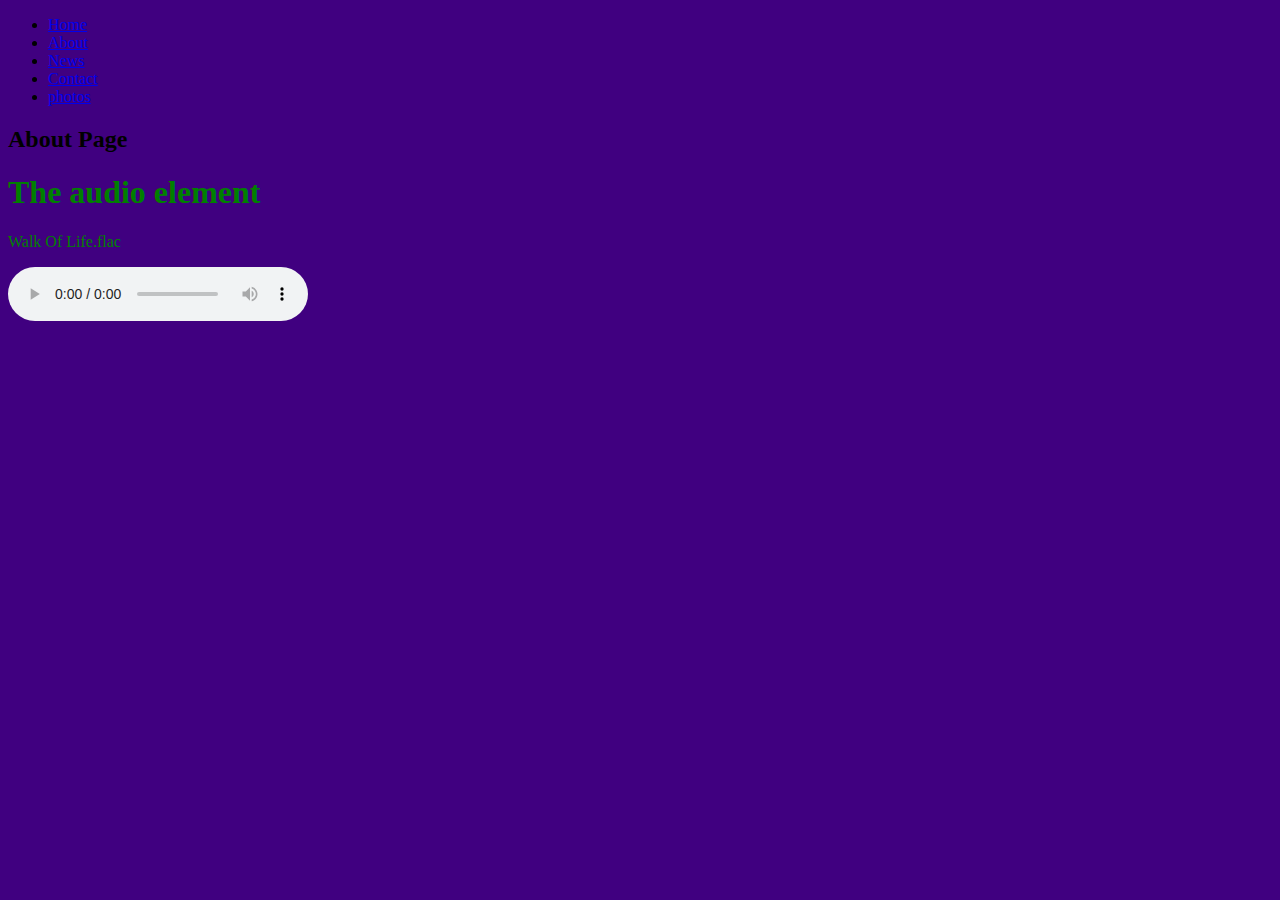
==== pages/about.html @ c721acb5 "Add files via upload" ====
<!DOCTYPE html>


<html>
    <body style="background-color:#400080;">
<head>
    <link rel="stylesheet" href="/css/style.css">
</head>





<html>
<head>
<style>
body {
  background-image: url('/photos/olympus-top-view-apex-small.png');
  background-repeat: no-repeat;
  background-attachment: fixed; 
  background-size: 100% 100%;
}
</style>
</head>
<body>
    <ul>
        <li><a href="/pages/index.html">Home</a></li>
      <li><a href="/pages/about.html">About</a></li>
      <li><a href="/pages/News.html">News</a></li>
      <li><a href="/pages/Contact.html">Contact</a></li>
      <li><a href="/pages/photos.html">photos</a></li>
    </ul>    
</body>

<h2>About Page</h1>


    <html>
        <body>
        <p><font color="green">
        <h1>The audio element</h1>
        <p>Walk Of Life.flac</p>
        <audio controls>
          <source src="/Audio/Flac/Walk Of Life.flac" type="audio/flac">
        
        </audio>
        
        </body>
        </html>
        
        
        











</html>
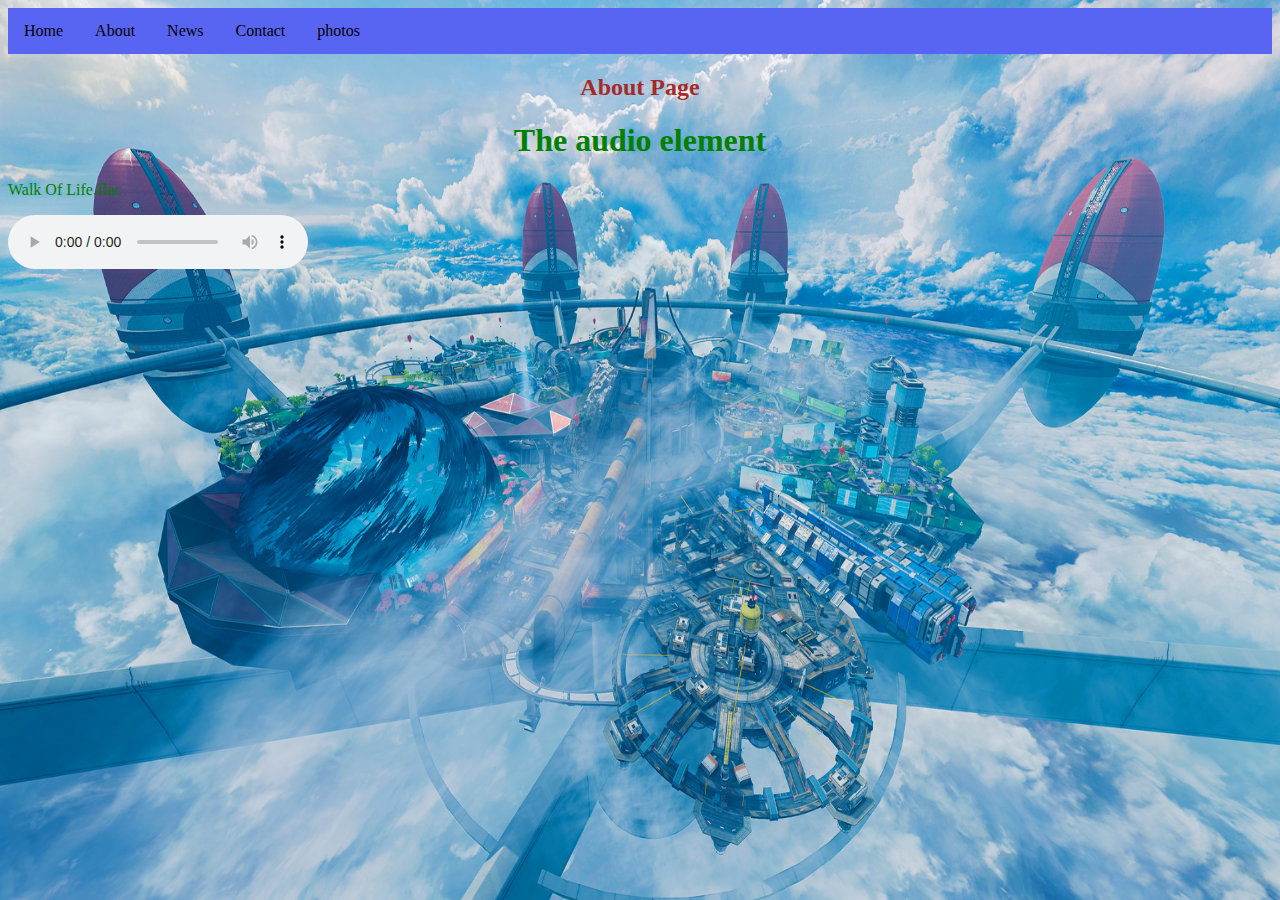
==== commit 34dcaa25: "Add files via upload" ====
--- a/pages/about.html
+++ b/pages/about.html
@@ -22,14 +22,16 @@
 }
 </style>
 </head>
+
 <body>
     <ul>
-        <li><a href="/pages/index.html">Home</a></li>
-      <li><a href="/pages/about.html">About</a></li>
-      <li><a href="/pages/News.html">News</a></li>
-      <li><a href="/pages/Contact.html">Contact</a></li>
-      <li><a href="/pages/photos.html">photos</a></li>
+        <li><a href="/index.html">Home</a></li>
+        <li><a href="/pages/about.html">About</a></li>
+        <li><a href="/pages/news.html">News</a></li>
+        <li><a href="/pages/contact.html">Contact</a></li>
+        <li><a href="/pages/photos.html">photos</a></li>
     </ul>    
+
 </body>
 
 <h2>About Page</h1>
--- a/css/style.css
+++ b/css/style.css
@@ -0,0 +1,185 @@
+ul {
+    list-style-type: none;
+    margin: 0;
+    padding: 0;
+    overflow: hidden;
+    background-color: #5865F2;
+  }
+  
+  li {
+    float: left;
+  }
+  
+  li a {
+    display: block;
+    color: #000000;
+    text-align: center;
+    padding: 14px 16px;
+    text-decoration: none;
+  }
+  
+  /* Change the link color to #111 (black) on hover */
+  li a:hover {
+    background-color: #0099ff;
+  }
+
+
+
+  .map {
+
+    text-align: center;
+  }
+
+
+  .video {
+
+    text-align: center;
+
+  }
+
+
+
+  h1 {
+    text-align: center;
+    color: darkorange ;
+  }
+
+
+  h2 {
+    text-align: center;
+    color: brown;
+    }
+
+
+
+
+
+    .row > .column {
+      padding: 0 8px;
+    }
+    
+    .row:after {
+      content: "";
+      display: table;
+      clear: both;
+    }
+    
+    /* Create four equal columns that floats next to eachother */
+    .column {
+      float: left;
+      width: 25%;
+    }
+    
+    /* The Modal (background) */
+    .modal {
+      display: none;
+      position: fixed;
+      z-index: 1;
+      padding-top: 100px;
+      left: 0;
+      top: 0;
+      width: 100%;
+      height: 100%;
+      overflow: auto;
+      background-color: black;
+    }
+    
+    /* Modal Content */
+    .modal-content {
+      position: relative;
+      background-color: #fefefe;
+      margin: auto;
+      padding: 0;
+      width: 90%;
+      max-width: 1200px;
+    }
+    
+    /* The Close Button */
+    .close {
+      color: white;
+      position: absolute;
+      top: 10px;
+      right: 25px;
+      font-size: 35px;
+      font-weight: bold;
+    }
+    
+    .close:hover,
+    .close:focus {
+      color: #999;
+      text-decoration: none;
+      cursor: pointer;
+    }
+    
+    /* Hide the slides by default */
+    .mySlides {
+      display: none;
+    }
+    
+    /* Next & previous buttons */
+    .prev,
+    .next {
+      cursor: pointer;
+      position: absolute;
+      top: 50%;
+      width: auto;
+      padding: 16px;
+      margin-top: -50px;
+      color: white;
+      font-weight: bold;
+      font-size: 20px;
+      transition: 0.6s ease;
+      border-radius: 0 3px 3px 0;
+      user-select: none;
+      -webkit-user-select: none;
+    }
+    
+    /* Position the "next button" to the right */
+    .next {
+      right: 0;
+      border-radius: 3px 0 0 3px;
+    }
+    
+    /* On hover, add a black background color with a little bit see-through */
+    .prev:hover,
+    .next:hover {
+      background-color: rgba(0, 0, 0, 0.8);
+    }
+    
+    /* Number text (1/3 etc) */
+    .numbertext {
+      color: #f2f2f2;
+      font-size: 12px;
+      padding: 8px 12px;
+      position: absolute;
+      top: 0;
+    }
+    
+    /* Caption text */
+    .caption-container {
+      text-align: center;
+      background-color: black;
+      padding: 2px 16px;
+      color: white;
+    }
+    
+    img.demo {
+      opacity: 0.6;
+    }
+    
+    .active,
+    .demo:hover {
+      opacity: 1;
+    }
+    
+    img.hover-shadow {
+      transition: 0.3s;
+    }
+    
+    .hover-shadow:hover {
+      box-shadow: 0 4px 8px 0 rgba(0, 0, 0, 0.2), 0 6px 20px 0 rgba(0, 0, 0, 0.19);
+    }
+    
+ 
+
+    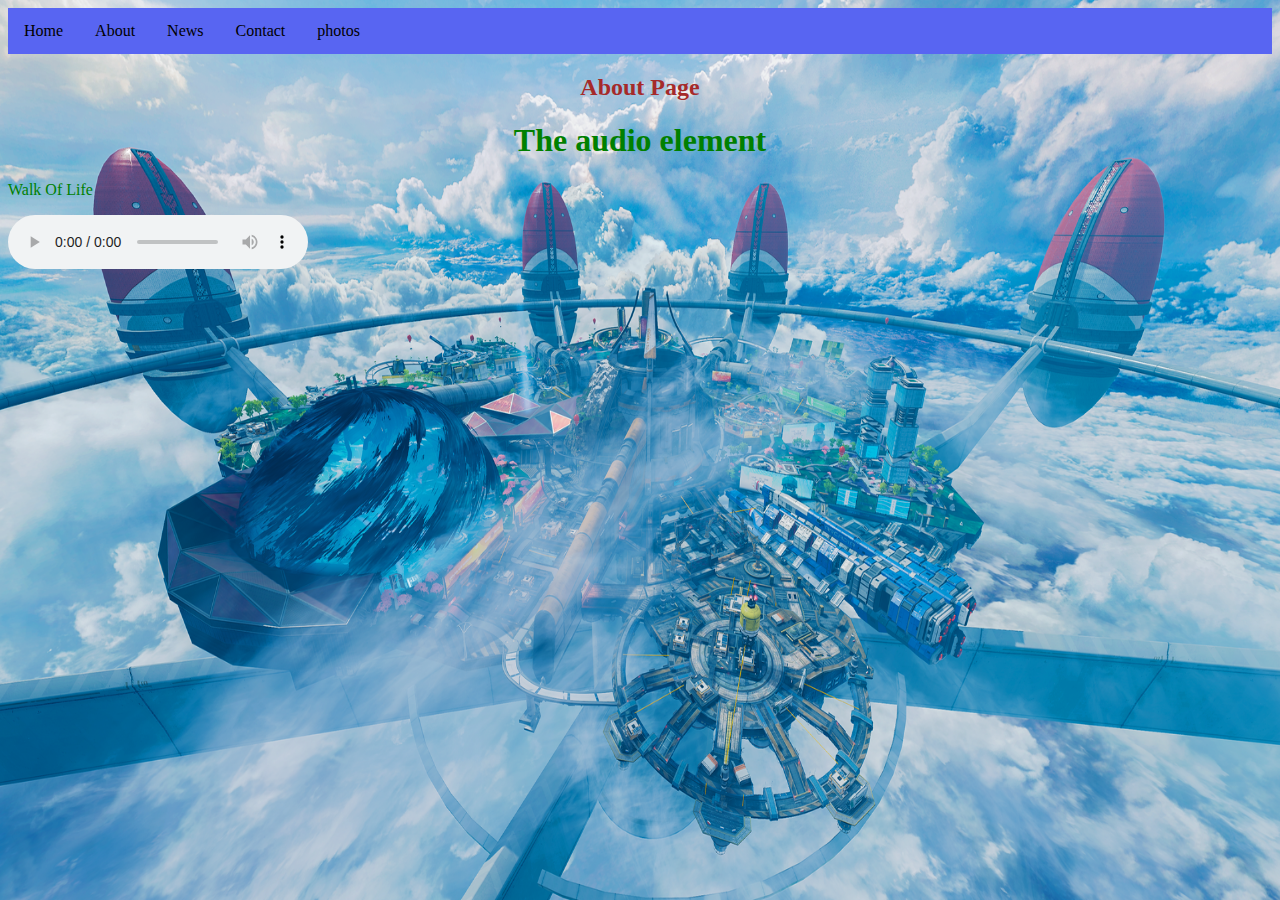
==== commit 7b1f95c3: "Update about.html" ====
--- a/pages/about.html
+++ b/pages/about.html
@@ -1,4 +1,13 @@
 <!DOCTYPE html>
+
+<html>
+<head>
+  <title>The Tmc007xy12 site</title>
+  <link rel="icon" type="image/x-icon" href="/photos/the icon/icon.jpg">
+</head>
+<body>
+
+
 
 
 <html>
@@ -41,7 +50,7 @@
         <body>
         <p><font color="green">
         <h1>The audio element</h1>
-        <p>Walk Of Life.flac</p>
+        <p>Walk Of Life</p>
         <audio controls>
           <source src="/Audio/Flac/Walk Of Life.flac" type="audio/flac">
         
@@ -63,4 +72,4 @@
 
 
 
-</html>+</html>
